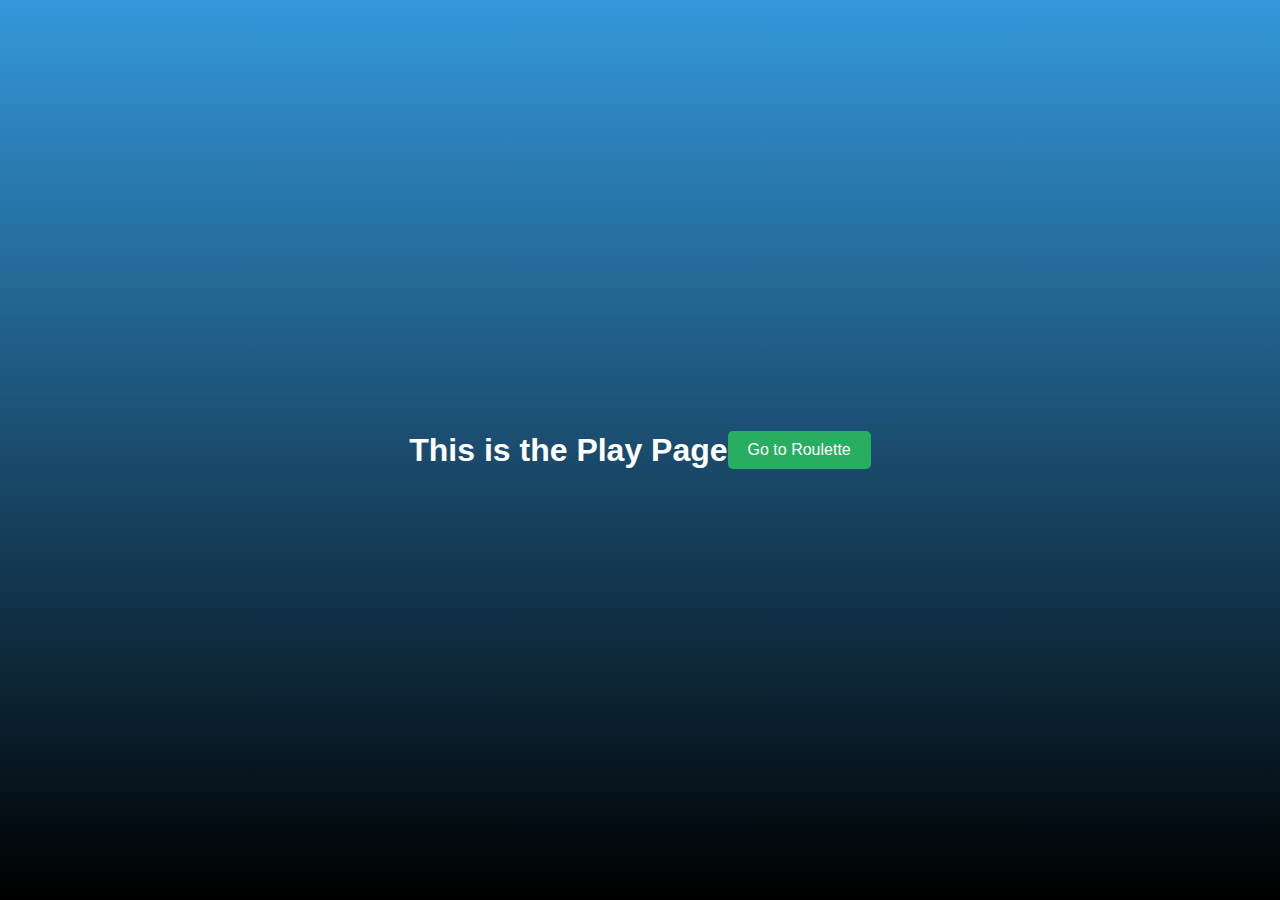
==== play.html @ 1489581d "Update play.html" ====
<!DOCTYPE html>
<html lang="en">
<head>
    <meta charset="UTF-8">
    <meta name="viewport" content="width=device-width, initial-scale=1.0">
    <title>MPR Cooperation - Play</title>
    <style>
        /* Paste the styles from styles.css here */
        body {
            font-family: Arial, sans-serif;
            display: flex;
            justify-content: center;
            align-items: center;
            height: 100vh;
            margin: 0;
            background: linear-gradient(to bottom, #3498db, #000);
            color: #fff;
        }

        h1 {
            text-align: center;
        }

        /* Styling for the unique button */
        .unique-button {
            padding: 10px 20px;
            font-size: 16px;
            background-color: #27ae60; /* Green color */
            color: #fff;
            border: none;
            border-radius: 5px;
            cursor: pointer;
            transition: background-color 0.3s, box-shadow 0.3s;
        }

        .unique-button:hover {
            background-color: #219653; /* Darker green on hover */
            box-shadow: 0 0 10px rgba(0, 0, 0, 0.3); /* Box shadow on hover */
        }
    </style>
</head>
<body>

    <h1>This is the Play Page</h1>

    <!-- Unique button with hover effect -->
    <button class="unique-button" onclick="navigateToRoulette()">Go to Roulette</button>

    <script src="script.js"></script>

    <script>
        function navigateToRoulette() {
            // Change the URL to navigate to the Roulette page.
            window.location.href = 'roulette.html';
        }
    </script>

</body>
</html>
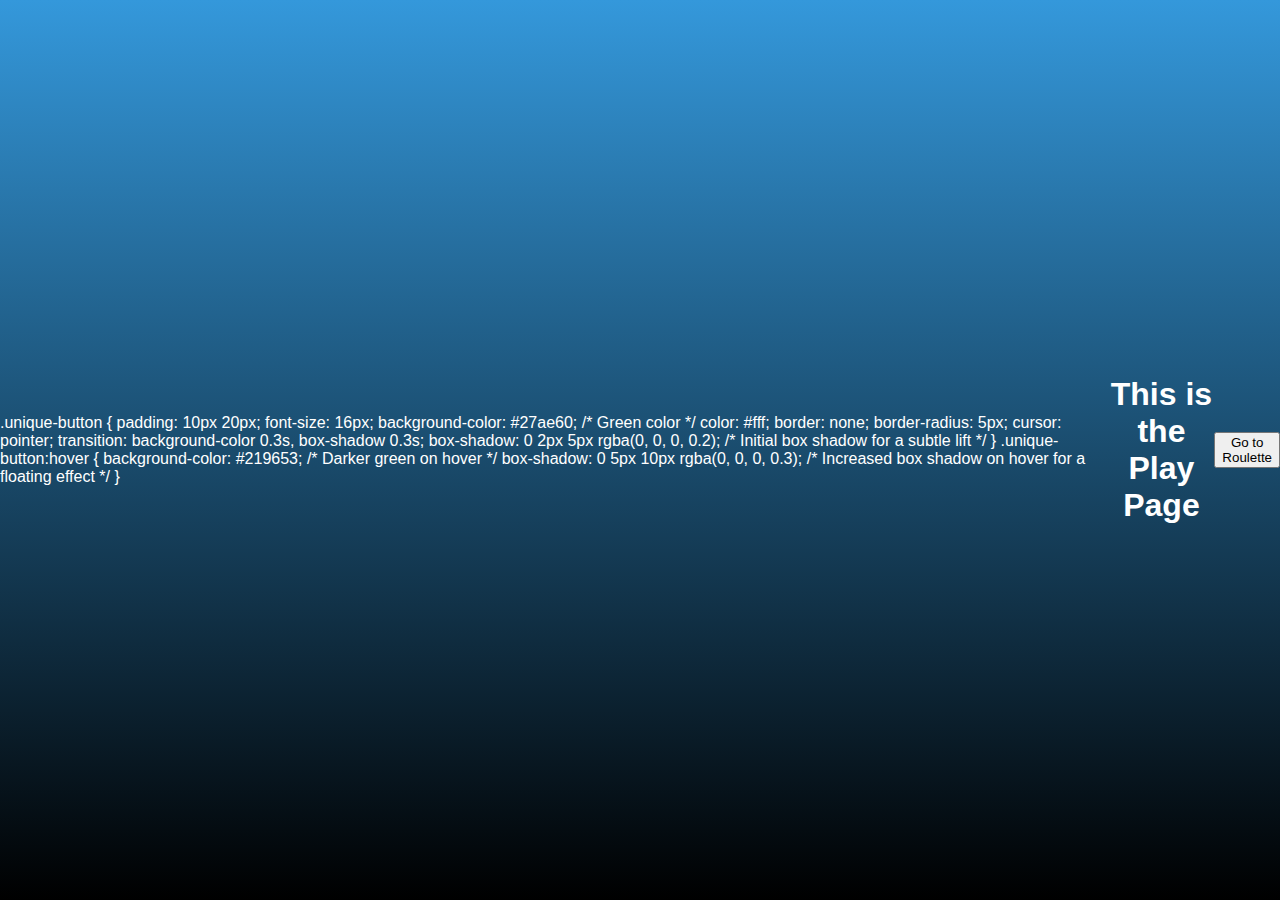
==== commit f8e166a7: "Update play.html" ====
--- a/play.html
+++ b/play.html
@@ -20,24 +20,23 @@
         h1 {
             text-align: center;
         }
-
-        /* Styling for the unique button */
+    </style>
         .unique-button {
-            padding: 10px 20px;
-            font-size: 16px;
-            background-color: #27ae60; /* Green color */
-            color: #fff;
-            border: none;
-            border-radius: 5px;
-            cursor: pointer;
-            transition: background-color 0.3s, box-shadow 0.3s;
+                padding: 10px 20px;
+                font-size: 16px;
+                background-color: #27ae60; /* Green color */
+                color: #fff;
+                border: none;
+                border-radius: 5px;
+                cursor: pointer;
+                transition: background-color 0.3s, box-shadow 0.3s;
+                box-shadow: 0 2px 5px rgba(0, 0, 0, 0.2); /* Initial box shadow for a subtle lift */
         }
 
         .unique-button:hover {
             background-color: #219653; /* Darker green on hover */
-            box-shadow: 0 0 10px rgba(0, 0, 0, 0.3); /* Box shadow on hover */
+            box-shadow: 0 5px 10px rgba(0, 0, 0, 0.3); /* Increased box shadow on hover for a floating effect */
         }
-    </style>
 </head>
 <body>
 
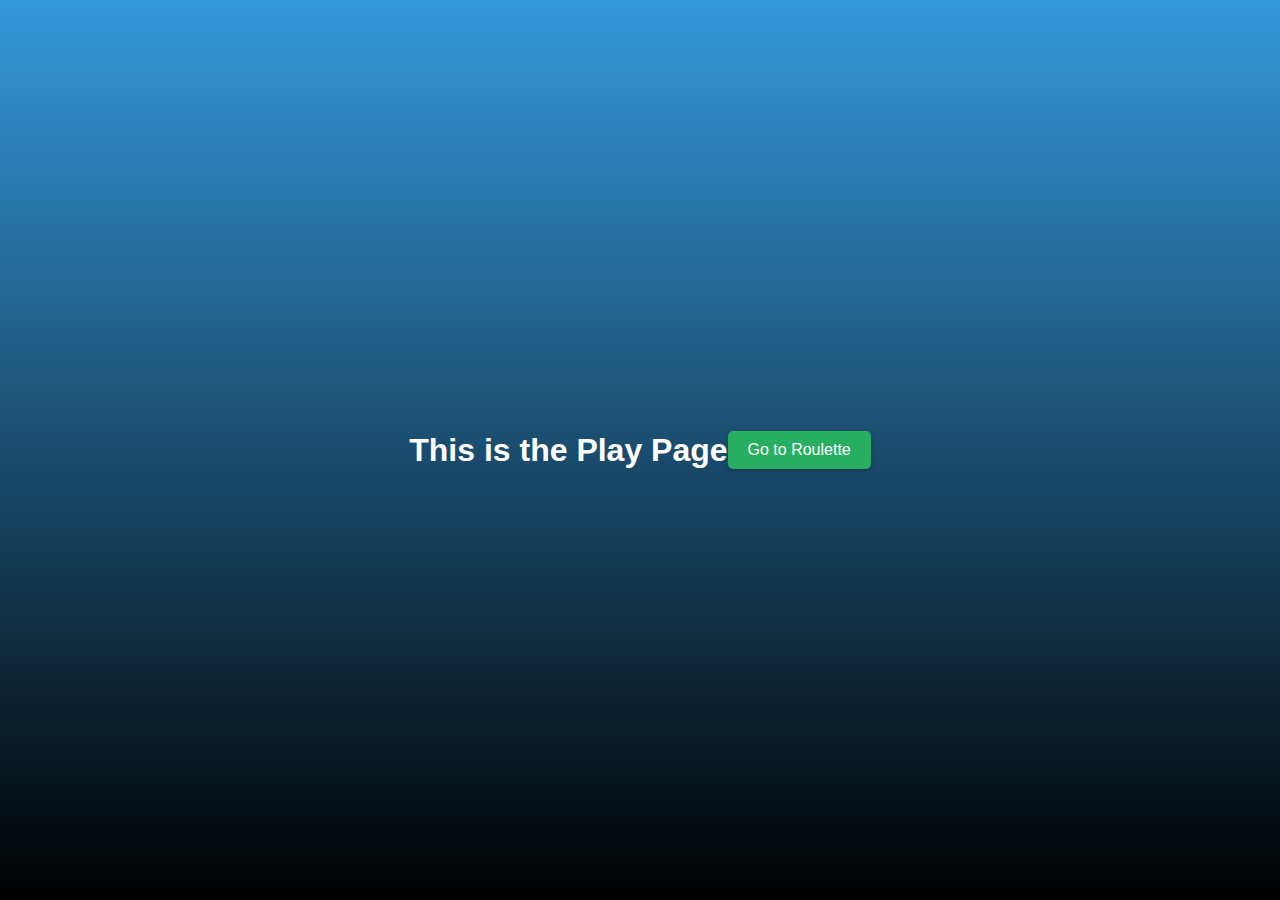
==== commit 51880f26: "Update play.html" ====
--- a/play.html
+++ b/play.html
@@ -20,23 +20,25 @@
         h1 {
             text-align: center;
         }
-    </style>
+
+        /* Styling for the unique button */
         .unique-button {
-                padding: 10px 20px;
-                font-size: 16px;
-                background-color: #27ae60; /* Green color */
-                color: #fff;
-                border: none;
-                border-radius: 5px;
-                cursor: pointer;
-                transition: background-color 0.3s, box-shadow 0.3s;
-                box-shadow: 0 2px 5px rgba(0, 0, 0, 0.2); /* Initial box shadow for a subtle lift */
+            padding: 10px 20px;
+            font-size: 16px;
+            background-color: #27ae60; /* Green color */
+            color: #fff;
+            border: none;
+            border-radius: 5px;
+            cursor: pointer;
+            transition: background-color 0.3s, box-shadow 0.3s;
+            box-shadow: 0 2px 5px rgba(0, 0, 0, 0.2); /* Initial box shadow for a subtle lift */
         }
 
         .unique-button:hover {
             background-color: #219653; /* Darker green on hover */
             box-shadow: 0 5px 10px rgba(0, 0, 0, 0.3); /* Increased box shadow on hover for a floating effect */
         }
+    </style>
 </head>
 <body>
 
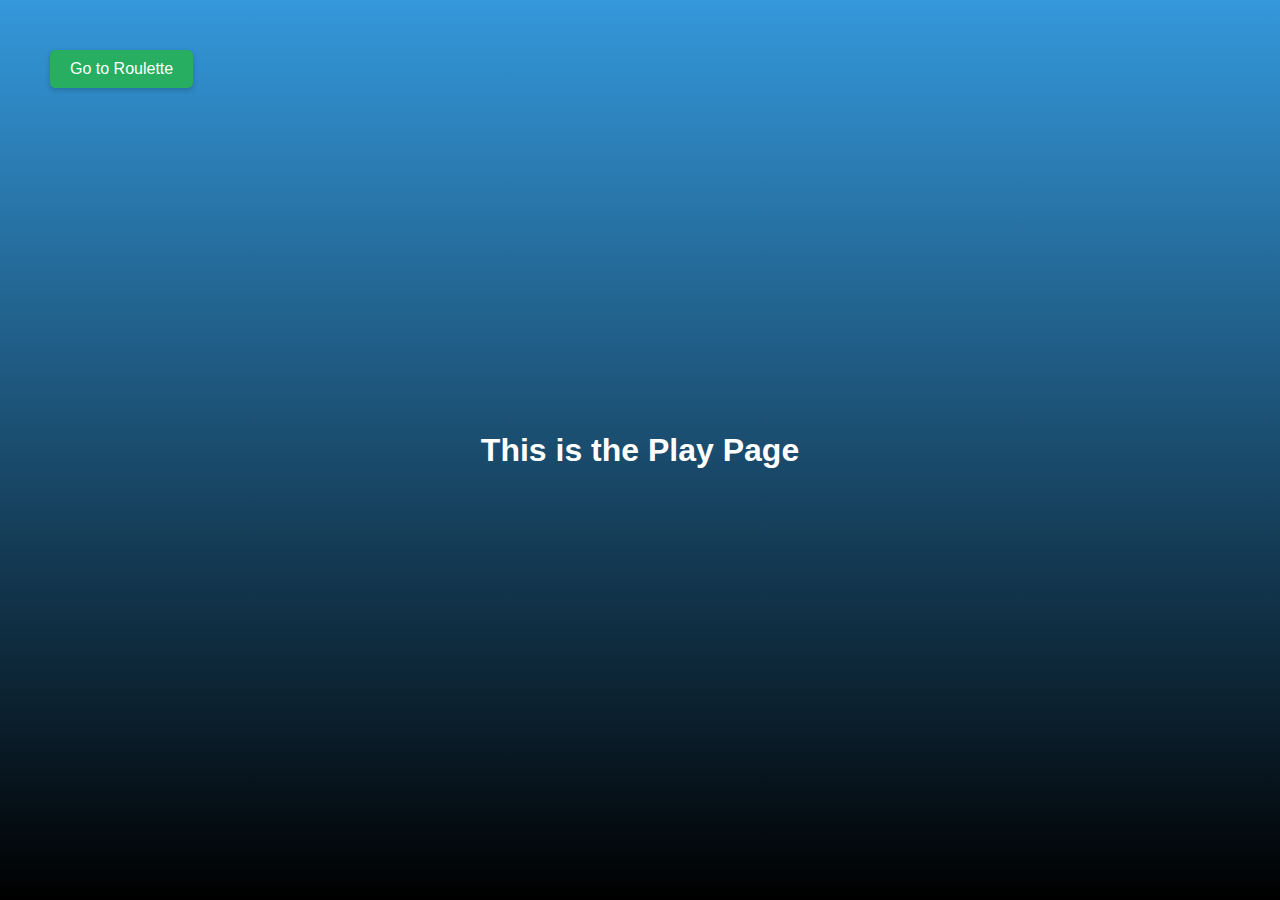
==== commit 61b36517: "Update play.html" ====
--- a/play.html
+++ b/play.html
@@ -32,6 +32,11 @@
             cursor: pointer;
             transition: background-color 0.3s, box-shadow 0.3s;
             box-shadow: 0 2px 5px rgba(0, 0, 0, 0.2); /* Initial box shadow for a subtle lift */
+
+            /* Positioning properties */
+            position: absolute;
+            top: 50px; /* Adjust top position */
+            left: 50px; /* Adjust left position */
         }
 
         .unique-button:hover {
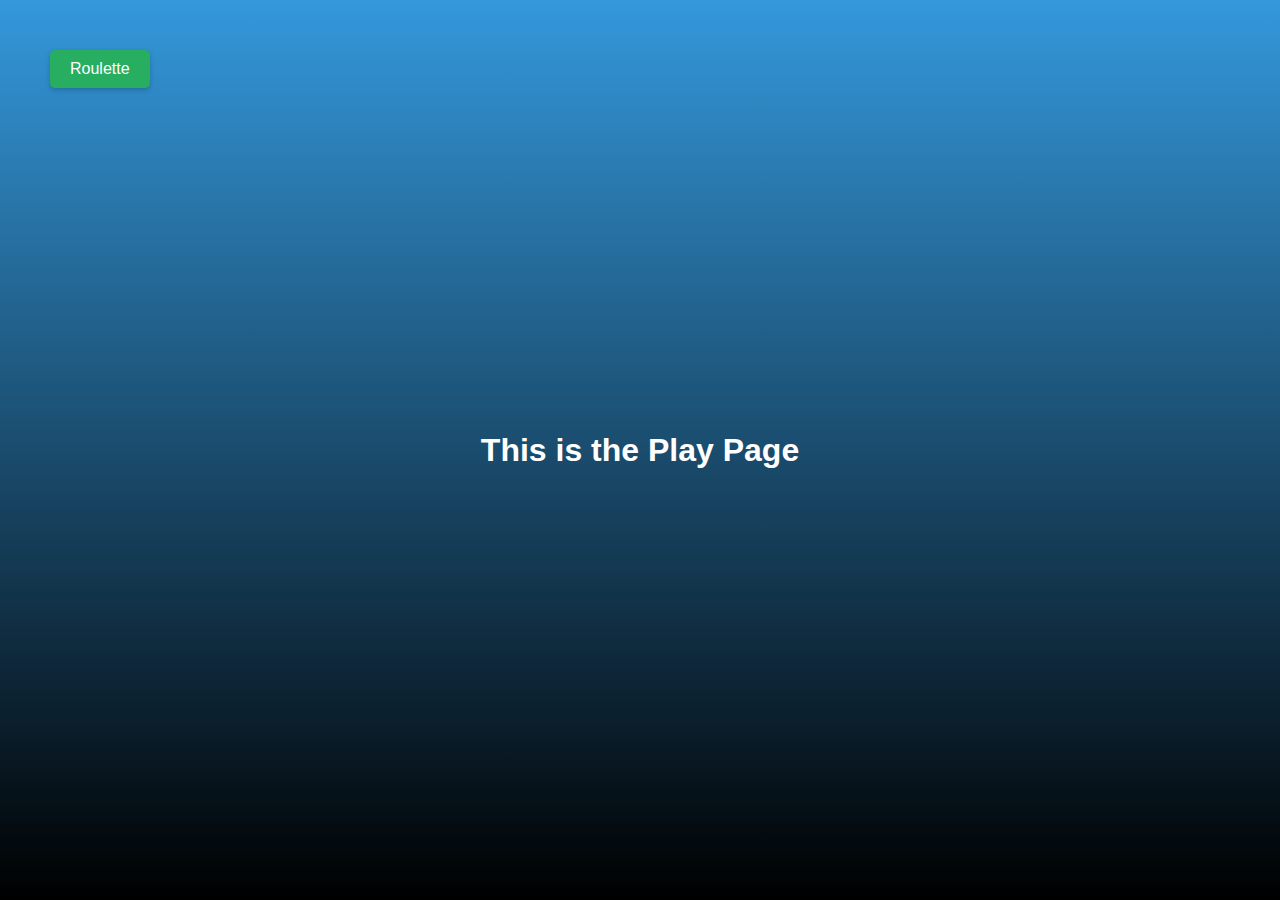
==== commit 660e811a: "Update play.html" ====
--- a/play.html
+++ b/play.html
@@ -50,7 +50,7 @@
     <h1>This is the Play Page</h1>
 
     <!-- Unique button with hover effect -->
-    <button class="unique-button" onclick="navigateToRoulette()">Go to Roulette</button>
+    <button class="unique-button" onclick="navigateToRoulette()">Roulette</button>
 
     <script src="script.js"></script>
 
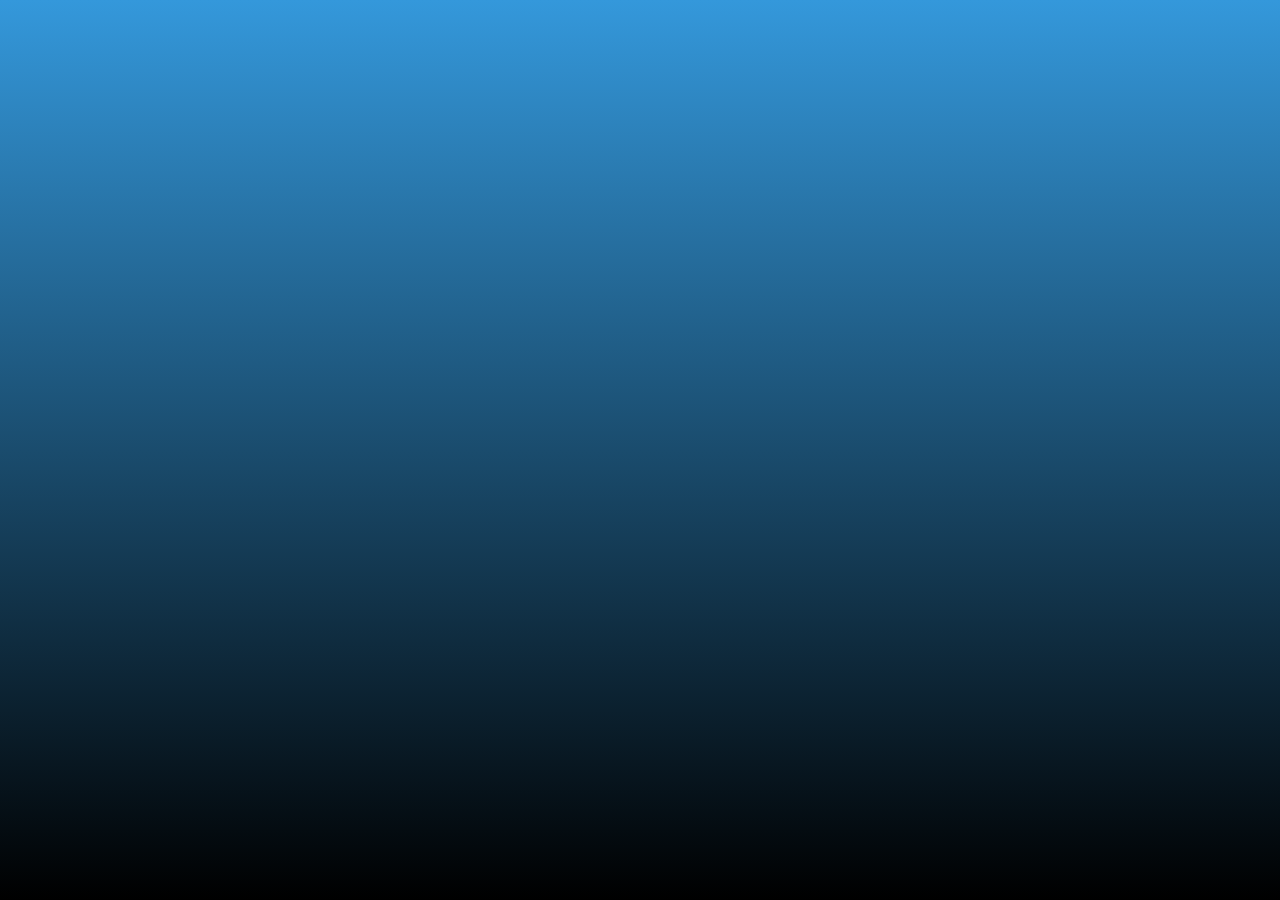
==== commit dd433eea: "Update play.html" ====
--- a/play.html
+++ b/play.html
@@ -15,6 +15,8 @@
             margin: 0;
             background: linear-gradient(to bottom, #3498db, #000);
             color: #fff;
+            opacity: 0; /* Initial opacity set to 0 for the fade-in effect */
+            animation: fadeIn 3s ease-in-out forwards; /* Apply fade-in animation */
         }
 
         h1 {
@@ -32,16 +34,21 @@
             cursor: pointer;
             transition: background-color 0.3s, box-shadow 0.3s;
             box-shadow: 0 2px 5px rgba(0, 0, 0, 0.2); /* Initial box shadow for a subtle lift */
-
-            /* Positioning properties */
-            position: absolute;
-            top: 50px; /* Adjust top position */
-            left: 50px; /* Adjust left position */
         }
 
         .unique-button:hover {
             background-color: #219653; /* Darker green on hover */
             box-shadow: 0 5px 10px rgba(0, 0, 0, 0.3); /* Increased box shadow on hover for a floating effect */
+        }
+
+        /* Fade-in animation */
+        @keyframes fadeIn {
+            from {
+                opacity: 0;
+            }
+            to {
+                opacity: 1;
+            }
         }
     </style>
 </head>
